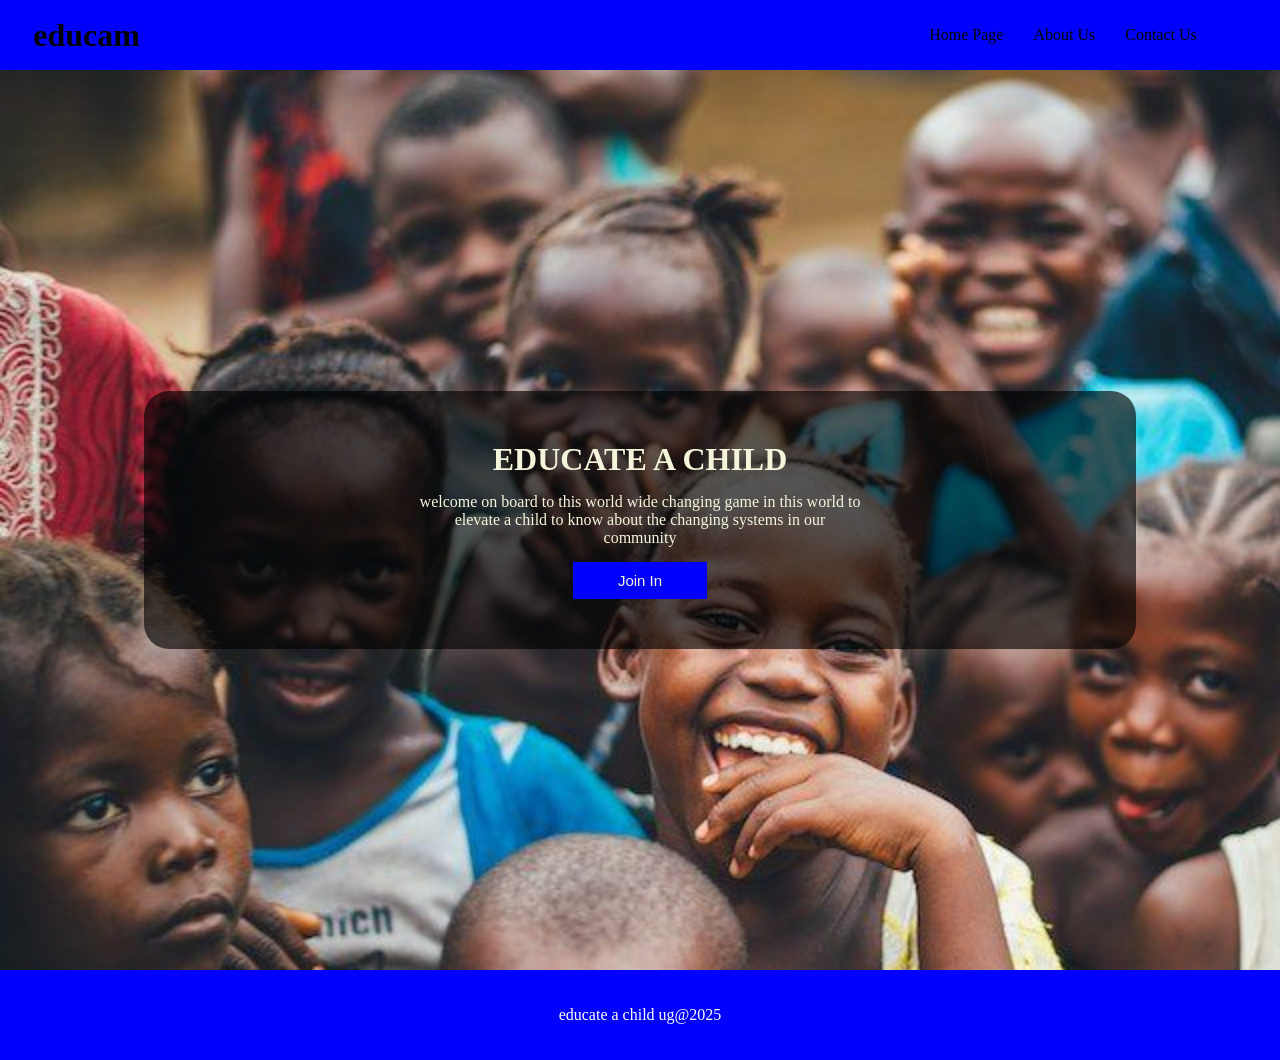
==== index.html @ c2c93d44 "Add files via upload" ====
<!DOCTYPE html>
<html lang="en">
<head>
    <meta charset="UTF-8">
    <meta name="viewport" content="width=device-width, initial-scale=1.0">
    <title>home page</title>
    <link rel="stylesheet" href="style.css">
</head>
<body>
    <div class="banner">
        <div class="logo">
            <h1>educam</h1>
        </div>
        <nav>
            <a href="index.html">home page</a>
            <a href="about us .html">about us</a>
            <a href="contact.html">contact us </a>
        </nav>   
    </div>
    <div class="content">
      <div class="home-container">
          <h1>EDUCATE A CHILD</h1>
        <p>welcome on board to this world wide changing game  in this world to elevate a child to know about the changing systems in our community</p>
        <button>join in </button>
        
      </div>
    </div>
    <footer>educate a child ug@2025</footer>
</body>
</html>
---- style.css ----
*{
    margin: 0;
    padding:0;
    
}
.content{
width: 100%;
height:100vh;
background-image: url(“Africa\ Needs\ Saving”—or\ is\ it\ the\ Other\ Way….jpeg);
background-size: cover;
background-position: center;
background-repeat: no-repeat;
}
.banner{
    position: relative;
    display: flex;
    height: 70px;
    align-items: center;
    justify-content: center;
    background-color: blue;
}
.logo{
    width: 70%;
}
nav{
    display: flex;
    justify-content: flex-end;
    align-items: center;
    gap: 30px;
    padding-right: 50px;
}

a{
    text-transform: capitalize;
    text-decoration: none;
    color: black;
    

}

nav a:hover{
    color:rgb(255, 255, 255)
}

.content{
    text-align: center;
    display: flex;
    flex-direction: column ;
    color: beige;
    justify-content: center;
    align-items: center;
}

.content button{
    
    background-color: blue ;
    padding: 10px;
    width: 15%;
    text-transform: capitalize;
    border: none;
    font-size: 15px;
    color: beige;
    cursor: pointer;
}
.home-container{
    background: #000000a1;
    padding: 50px;
    border-radius: 25px;
    display: flex;
    flex-direction: column;
    justify-content: center;
    align-items: center;
    gap: 15px;
}
.home-container p{
    width: 50%;
}

footer{
     display: flex;
     justify-content: center;
     height: 90px;
     text-align: center;
     align-items: center;
     background-color: blue;
     color: white;
}
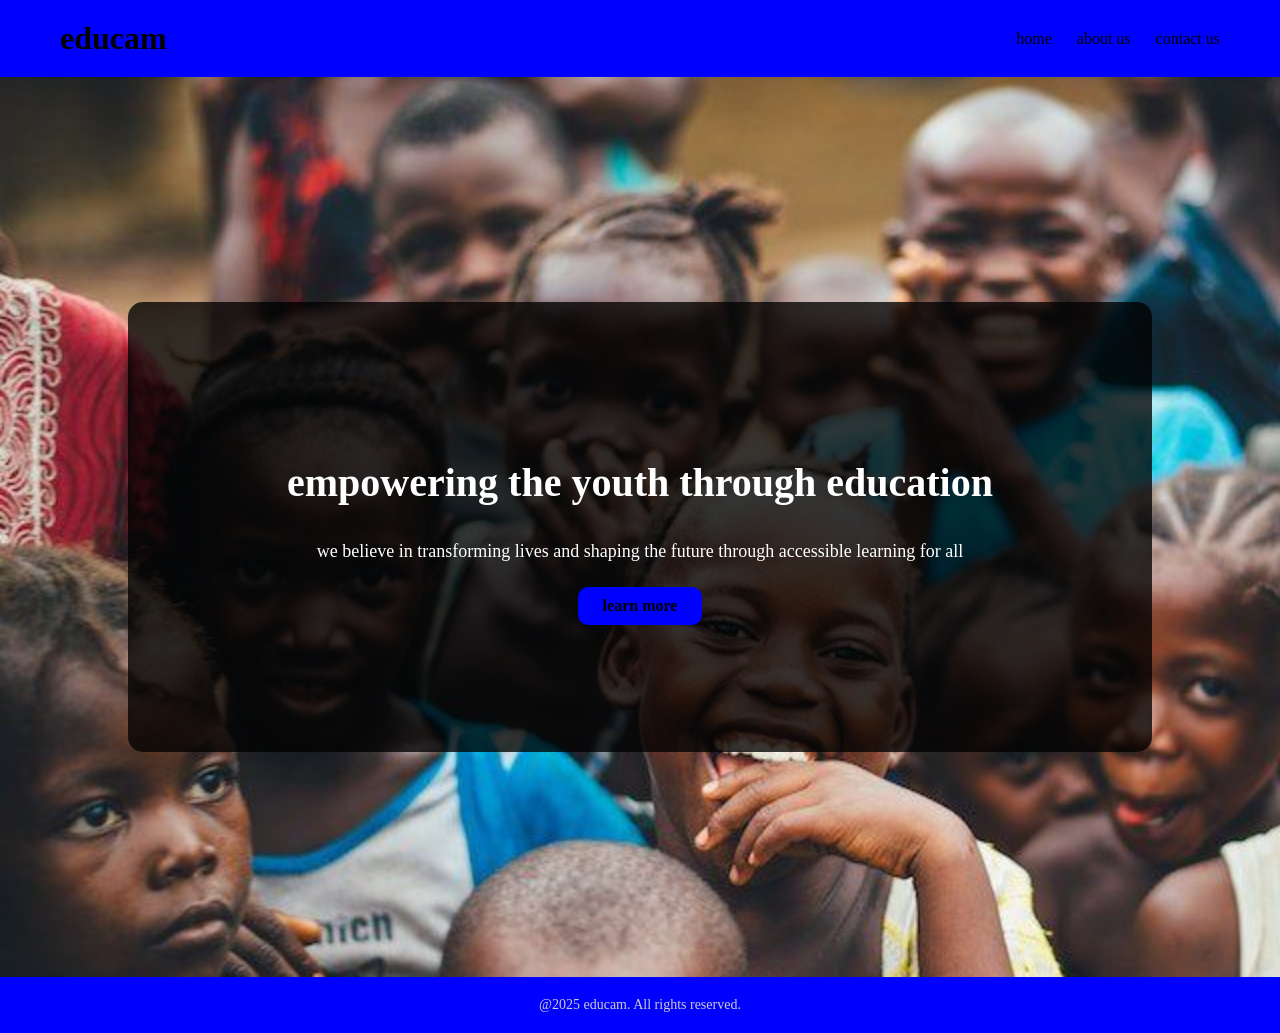
==== commit c940f66d: "Add files via upload" ====
--- a/index.html
+++ b/index.html
@@ -7,24 +7,21 @@
     <link rel="stylesheet" href="style.css">
 </head>
 <body>
+    <div class="navbar">
+    <h1>educam</h1>
+    <ul>
+        <li> <a href="index.html">home</a></li>
+        <li> <a href="about.html">about us</a></li>
+        <li> <a href="contact.html">contact us</a></li>
+    </ul>
+    </div>
     <div class="banner">
-        <div class="logo">
-            <h1>educam</h1>
+        <div class="content">
+            <h2>empowering the youth through education</h2>
+            <p>we believe in transforming lives and shaping the future through accessible learning for all</p>
+            <a href="about.html" class ="btn">learn more</a>
         </div>
-        <nav>
-            <a href="index.html">home page</a>
-            <a href="about us .html">about us</a>
-            <a href="contact.html">contact us </a>
-        </nav>   
     </div>
-    <div class="content">
-      <div class="home-container">
-          <h1>EDUCATE A CHILD</h1>
-        <p>welcome on board to this world wide changing game  in this world to elevate a child to know about the changing systems in our community</p>
-        <button>join in </button>
-        
-      </div>
-    </div>
-    <footer>educate a child ug@2025</footer>
+    <footer>@2025 educam. All rights reserved.</footer>
 </body>
 </html>
--- a/style.css
+++ b/style.css
@@ -1,97 +1,354 @@
 *{
     margin: 0;
-    padding:0;
-    
-}
-.content{
-width: 100%;
-height:100vh;
-background-image: url(“Africa\ Needs\ Saving”—or\ is\ it\ the\ Other\ Way….jpeg);
-background-size: cover;
-background-position: center;
-background-repeat: no-repeat;
-}
+    padding: 0;
+    box-sizing: border-box;
+}
+.navbar{
+    padding: 20px 60px;
+    display: flex;
+    width: 100%;
+    margin:auto;
+    align-items: center;
+    justify-content: space-between;
+    top: 0;
+    left: 0;
+    gap: 50px;
+    position:relative;
+    background: blue;
+}
+.navbar ul{
+    list-style: none;
+    display: flex;
+    gap: 25px;
+
+}
+.navbar a{
+    color: black;
+    text-decoration: none;
+    font-weight: 400;
+     transition: 0.3s;
+
+}
+.navbar a:hover{
+    color: white;
+} 
+
 .banner{
     position: relative;
-    display: flex;
-    height: 70px;
-    align-items: center;
+    height:100vh;
+    background-image: url(images/“Africa\ Needs\ Saving”—or\ is\ it\ the\ Other\ Way….jpeg);
+    background-size: cover;
+    background-position: center;
+    display: flex;
+    color: black;
+    display: flex;
+    place-content: center;
+    align-items: center;
+}
+.content{
+  position: relative;
+  display: flex;
+  place-content: center;
+  align-items: center;
+  flex-direction: column;
+  background-color: #000000c5;
+  width: 80%;
+  height: 50%;
+  border-radius: 15px;
+    
+}
+.content h2{
+    font-size: 40px;
+    margin-bottom: 15px;
+    margin-top: 30px;
+    color: white;
+}
+.content p{
+    font-size: 18px;
+    margin-bottom: 25px;
+    margin-top: 20px;
+    color: white;
+    
+    
+}
+.btn{
+    padding: 10px 25px;
+    background-color: blue;
+    color:black;
+    border-radius: 10px;
+    text-decoration: none;
+    font-weight: bold;
+    transition: 0.3s;
+}
+.btn:hover{
+    background-color:yellow;
+    color:black;
+}
+footer{
+    text-align: center;
+    padding: 20px;
+    background-color:blue;
+    font-size: 14px;
+    color: #ccc;
+ }
+video{
+  position: relative;
+  width: 100%;
+}
+.page-text{
+    text-align: center;
+    display: flex;
     justify-content: center;
-    background-color: blue;
-}
-.logo{
-    width: 70%;
-}
-nav{
-    display: flex;
-    justify-content: flex-end;
-    align-items: center;
+    align-items: center;
+    flex-direction: column;
     gap: 30px;
-    padding-right: 50px;
-}
-
-a{
+    margin-top: 50px;
+    border: 2px  solid green;
+    padding: 20px;
+    height: 10%;
+    margin: 50px;
+}
+
+.page-text p{
+    width: 60%;
+     
+}
+
+.programs {
+  
+  padding: 80px 10%;
+  text-align: center;
+}
+
+.section-header h2 {
+  font-size: 2.2rem;
+  margin-bottom: 10px;
+}
+
+.section-header p {
+  color: #555;
+  margin-bottom: 40px;
+}
+
+.programs-grid {
+  display: grid;
+  grid-template-columns: repeat(auto-fit, minmax(250px, 1fr));
+  gap: 30px;
+}
+
+.program-card {
+  background: #fff;
+  border-radius: 10px;
+  overflow: hidden;
+  box-shadow: 0 5px 15px rgba(0, 0, 0, 0.1);
+  transition: transform 0.3s ease;
+}
+
+.program-card:hover {
+  transform: translateY(-8px);
+}
+
+.program-card img {
+  width: 100%;
+  height: 180px;
+  object-fit: cover;
+}
+
+.program-card h3 {
+  margin: 15px 0 10px;
+  color: #333;
+}
+
+.program-card p {
+  color: #666;
+  font-size: 0.95rem;
+  padding: 0 20px 25px;
+}
+
+
+.footer {
+  background: #111;
+  color: #fff;
+  text-align: center;
+  padding: 20px 0;
+  font-size: 0.9rem;
+}
+/* contact page */
+
+.contact-section{
+  position: relative;
+  height: 100vh;
+  background:  url(images/“Africa\ Needs\ Saving”—or\ is\ it\ the\ Other\ Way….jpeg);
+  background-size: cover;
+  background-position: center;
+  display: flex;
+  justify-content: center;
+  align-items: center;
+ }
+ .container{
+   position: relative;
+  
+    width: 100%;
+    height: 100%;
+    padding-top: 0px;
+    display: flex;
+    justify-content: center;
+    align-items: center;
+    flex-direction: column;
+    color: #ffffff;
+ }
+ .form-row{
+    position: relative;
+    display: flex;
+ }
+ .text-box{
+    width: 50%;
+    color: beige;
+ }
+ .text-box h2{
+    font-size: 30px;
+    margin: 25px;
     text-transform: capitalize;
-    text-decoration: none;
+
+ }
+ .text-box p{
+    font-size: medium;
+    margin-bottom: 10px;
+    line-height: 1.5;
+ }
+ .form-box{
+    width: 50%;
+    background: #111111d3;
+    padding: 25px;
+    border-radius: 8px;
+    margin-top: 80px;
+ }
+ .form-box h3{
+    color: #fff;
+    margin-bottom: 5px;
+ }
+ .subtitle{
+    color: #aaa;
+    font-size: small;
+    margin-bottom: 15px;
+ }
+ form input, form textarea{
+    width: 100%;
+    padding: 10px;
+    background: #000;
+    border:1px solid #555;
+    color: white;
+    border-radius: 5px;
+    margin: 10px;
+    
+ }
+ form textarea{
+    height:90px;
+    resize: none;
+ }
+button{
+  position: relative;
+    background: green;
     color: black;
-    
-
-}
-
-nav a:hover{
-    color:rgb(255, 255, 255)
-}
-
-.content{
-    text-align: center;
-    display: flex;
-    flex-direction: column ;
-    color: beige;
-    justify-content: center;
-    align-items: center;
-}
-
-.content button{
-    
-    background-color: blue ;
-    padding: 10px;
-    width: 15%;
-    text-transform: capitalize;
+    font-weight: bold;
+    cursor:pointer;
     border: none;
-    font-size: 15px;
-    color: beige;
-    cursor: pointer;
-}
-.home-container{
-    background: #000000a1;
-    padding: 50px;
-    border-radius: 25px;
-    display: flex;
+    border-radius: 5px;
+    padding: 10px 20px;
+}
+button:hover{
+    background: green;
+}
+.submit-btn{
+  position: relative;
+  width: 100%;
+}
+
+
+
+
+
+/* Responsive */
+@media (max-width: 900px) {
+  .navbar{
+    position: relative;
     flex-direction: column;
     justify-content: center;
     align-items: center;
-    gap: 15px;
-}
-.home-container p{
-    width: 50%;
-}
-
-footer{
-     display: flex;
-     justify-content: center;
-     height: 90px;
-     text-align: center;
-     align-items: center;
-     background-color: blue;
-     color: white;
-}
-
-
-
-
-
-
-
-
-
-
+  }
+  .content{
+    width: 100%;
+    height: 100%;
+    text-align: center;
+  }
+ 
+  .page-text h1 {
+    font-size: 2.2rem;
+  }
+
+  .page-text p {
+    font-size: 1rem;
+  }
+
+  .subheader {
+    padding: 30px;
+  }
+  .contact-section{
+    height:max-content;
+  }
+  .contact-head{
+    margin: 20px;
+  }
+  .form-row{
+    flex-direction: column;
+  }
+  .text-box{
+    text-align: center;
+  }
+  .text-box , .form-box{
+    width: 100%;
+  }
+}
+
+
+
+
+
+
+
+
+    
+
+    
+ 
+
+
+
+
+
+
+
+
+
+
+
+
+
+
+
+
+
+
+
+
+
+
+
+
+
+
+
+
+
+
+
